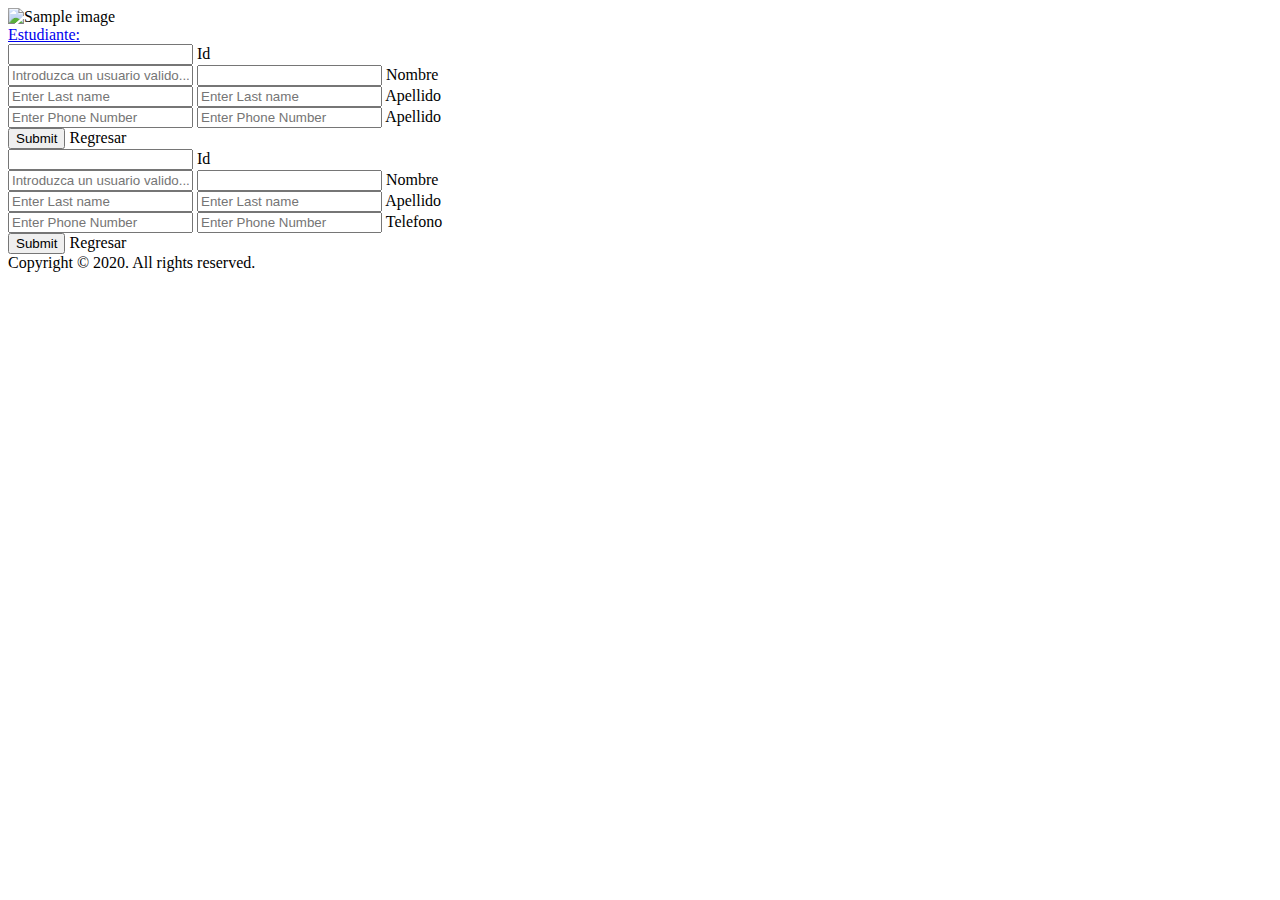
==== Project/src/main/resources/templates/Test/showStudent.html @ 062836ba "Agregando tarea 1" ====
<!DOCTYPE html>
<html xmlns:th="http://www.thymeleaf.org">
<head>
    <meta charset="utf-8" />
    <meta name="viewport" content="width=device-width, initial-scale=1, shrink-to-fit=no" />
    <meta name="description" content="" />
    <meta name="author" content="" />
    <link href="/css/styles.css" rel="stylesheet" />
</head>
<section class="vh-100">

    <div class="container-fluid h-custom">

        <div class="row d-flex justify-content-center align-items-center h-100">

            <div class="col-md-9 col-lg-6 col-xl-5">

                <img src="https://mdbcdn.b-cdn.net/img/Photos/new-templates/bootstrap-login-form/draw2.webp"
                     class="img-fluid" alt="Sample image">
            </div>
            <div class="col-md-8 col-lg-6 col-xl-4 offset-xl-1">
                <a class="navbar-brand" href="#page-top">Estudiante:</a>
                <form th:if="${create}" th:action="@{/api/create}"  method="POST">
                    <div class="form-outline mb-4" th:if="!${create}">
                        <input type="text" id="form3Example8" class="form-control form-control-lg"
                               th:value="${studentUpdate.id}"  th:name="id" readonly />
                        <label class="form-label" for="form3Example3">Id</label>
                    </div>
                    <!-- Email input -->
                    <div class="form-outline mb-4">
                        <input type="text" th:if="${create}" id="form3Example3" class="form-control form-control-lg"
                               placeholder="Introduzca un usuario valido..." th:name="name"/>
                        <input type="text" th:if="!${create}" id="form3Example31" class="form-control form-control-lg"
                               th:value="${studentUpdate.name}" th:name="name"/>
                        <label class="form-label" for="form3Example3">Nombre</label>
                    </div>

                    <!-- Password input -->
                    <div class="form-outline mb-3">
                        <input type="text" th:if="${create}" id="form3Example4" class="form-control form-control-lg"
                               placeholder="Enter Last name" th:name="lastname"/>
                        <input type="text" th:if="!${create}" id="form3Example41" class="form-control form-control-lg"
                               placeholder="Enter Last name" th:value="${studentUpdate.lastName}" th:name="lastname" />
                        <label class="form-label" for="form3Example4">Apellido</label>
                    </div>

                    <div class="form-outline mb-3">
                        <input type="text" th:if="${create}" id="form3Example5" class="form-control form-control-lg"
                               placeholder="Enter Phone Number" th:name="phone"/>
                        <input type="text" th:if="!${create}" id="form3Example51" class="form-control form-control-lg"
                               placeholder="Enter Phone Number" th:value="${studentUpdate.phone}" th:name="phone"/>
                        <label class="form-label" for="form3Example4">Apellido</label>
                    </div>




                    <div class="text-center text-lg-start mt-4 pt-2">

                        <div>
                            <input type="submit" /> <a th:href="@{/api/students}">Regresar</a>
                        </div>

                    </div>

                </form>
                <form th:if="!${create}" th:action="@{/api/update/}+${studentUpdate.id}"  th:method="PUT">
                    <div class="form-outline mb-4" th:if="!${create}">
                        <input type="text" id="form3Example82" class="form-control form-control-lg"
                               th:value="${studentUpdate.id}"  th:name="id" readonly />
                        <label class="form-label" for="form3Example3">Id</label>
                    </div>
                    <!-- Email input -->
                    <div class="form-outline mb-4">
                        <input type="text" th:if="${create}" id="form3Example32" class="form-control form-control-lg"
                               placeholder="Introduzca un usuario valido..." th:name="name"/>
                        <input type="text" th:if="!${create}" id="form3Example321" class="form-control form-control-lg"
                               th:value="${studentUpdate.name}" th:name="name"/>
                        <label class="form-label" for="form3Example3">Nombre</label>
                    </div>

                    <!-- Password input -->
                    <div class="form-outline mb-3">
                        <input type="text" th:if="${create}" id="form3Example42" class="form-control form-control-lg"
                               placeholder="Enter Last name" th:name="lastname"/>
                        <input type="text" th:if="!${create}" id="form3Example421" class="form-control form-control-lg"
                               placeholder="Enter Last name" th:value="${studentUpdate.lastName}" th:name="lastname" />
                        <label class="form-label" for="form3Example4">Apellido</label>
                    </div>

                    <div class="form-outline mb-3">
                        <input type="text" th:if="${create}" id="form3Example25" class="form-control form-control-lg"
                               placeholder="Enter Phone Number" th:name="phone"/>
                        <input type="text" th:if="!${create}" id="form3Example521" class="form-control form-control-lg"
                               placeholder="Enter Phone Number" th:value="${studentUpdate.phone}" th:name="phone"/>
                        <label class="form-label" for="form3Example4">Telefono</label>
                    </div>




                    <div class="text-center text-lg-start mt-4 pt-2">

                        <div>
                            <input type="submit" /> <a th:href="@{/api/home}">Regresar</a>
                        </div>

                    </div>

                </form>
            </div>
        </div>
    </div>
    <div
            class="d-flex flex-column flex-md-row text-center text-md-start justify-content-between py-4 px-4 px-xl-5 bg-primary">
        <!-- Copyright -->
        <div class="text-white mb-3 mb-md-0">
            Copyright © 2020. All rights reserved.
        </div>
        <!-- Copyright -->

        <!-- Right -->
        <div>
            <a href="#!" class="text-white me-4">
                <i class="fab fa-facebook-f"></i>
            </a>
            <a href="#!" class="text-white me-4">
                <i class="fab fa-twitter"></i>
            </a>
            <a href="#!" class="text-white me-4">
                <i class="fab fa-google"></i>
            </a>
            <a href="#!" class="text-white">
                <i class="fab fa-linkedin-in"></i>
            </a>
        </div>
        <!-- Right -->
    </div>
</section>
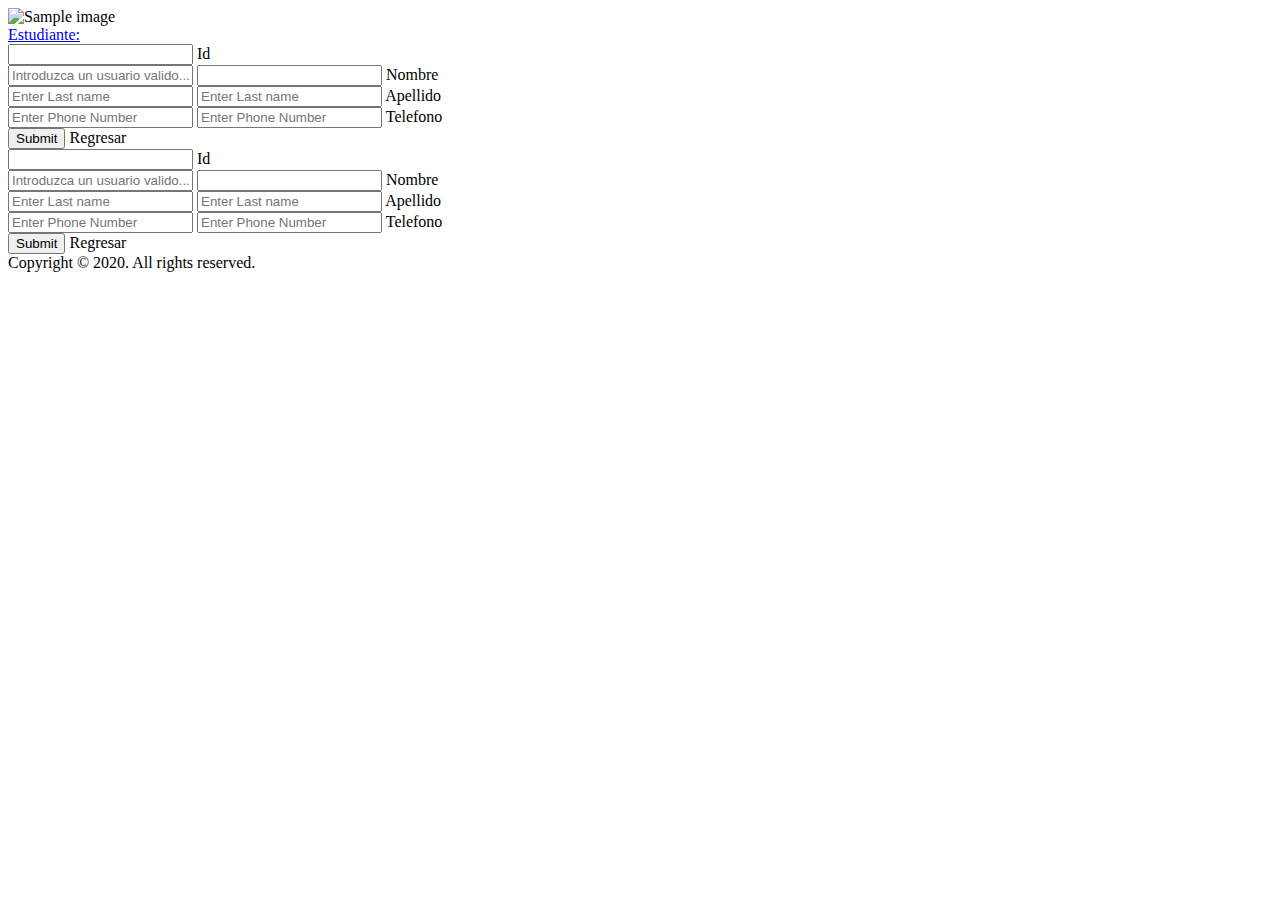
==== commit 9bca67d2: "Almacenando los estudiantes en el contexto de la sesion" ====
--- a/Project/src/main/resources/templates/Test/showStudent.html
+++ b/Project/src/main/resources/templates/Test/showStudent.html
@@ -49,7 +49,7 @@
                                placeholder="Enter Phone Number" th:name="phone"/>
                         <input type="text" th:if="!${create}" id="form3Example51" class="form-control form-control-lg"
                                placeholder="Enter Phone Number" th:value="${studentUpdate.phone}" th:name="phone"/>
-                        <label class="form-label" for="form3Example4">Apellido</label>
+                        <label class="form-label" for="form3Example4">Telefono</label>
                     </div>
 
 
